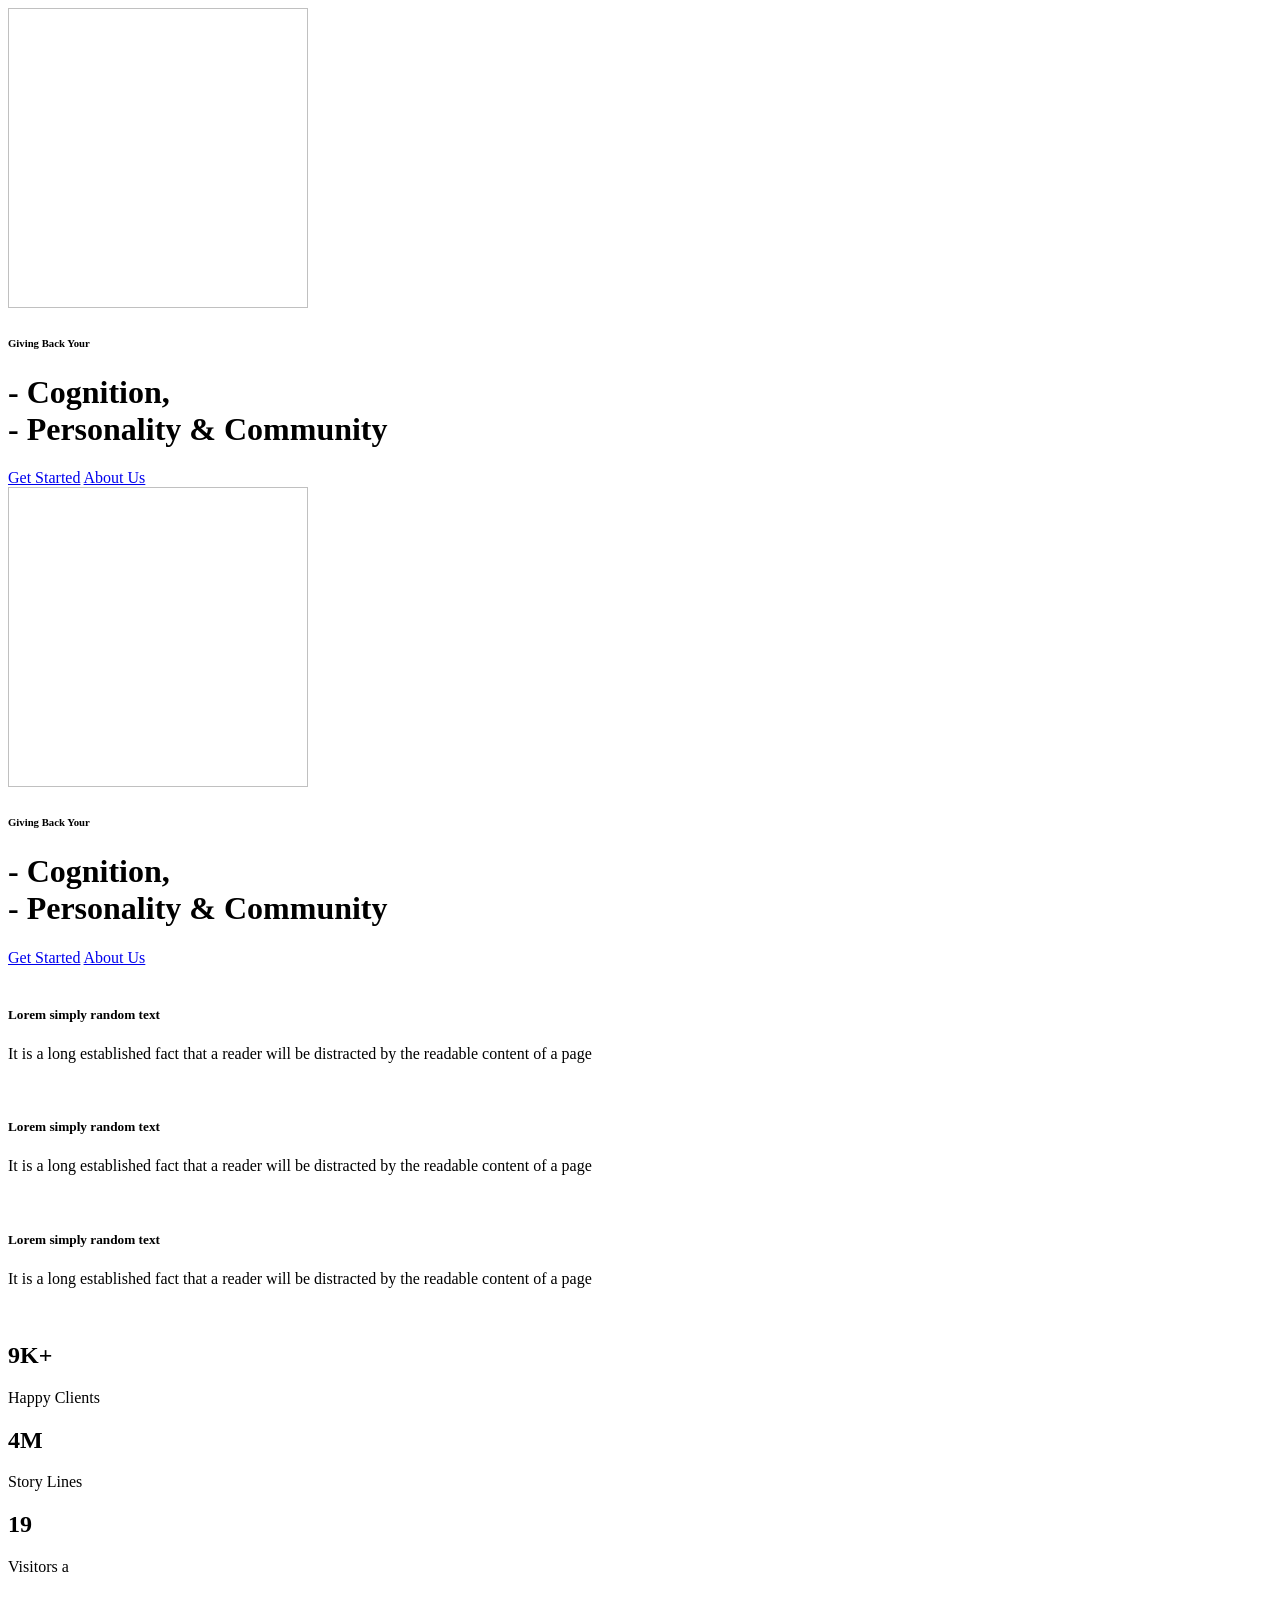
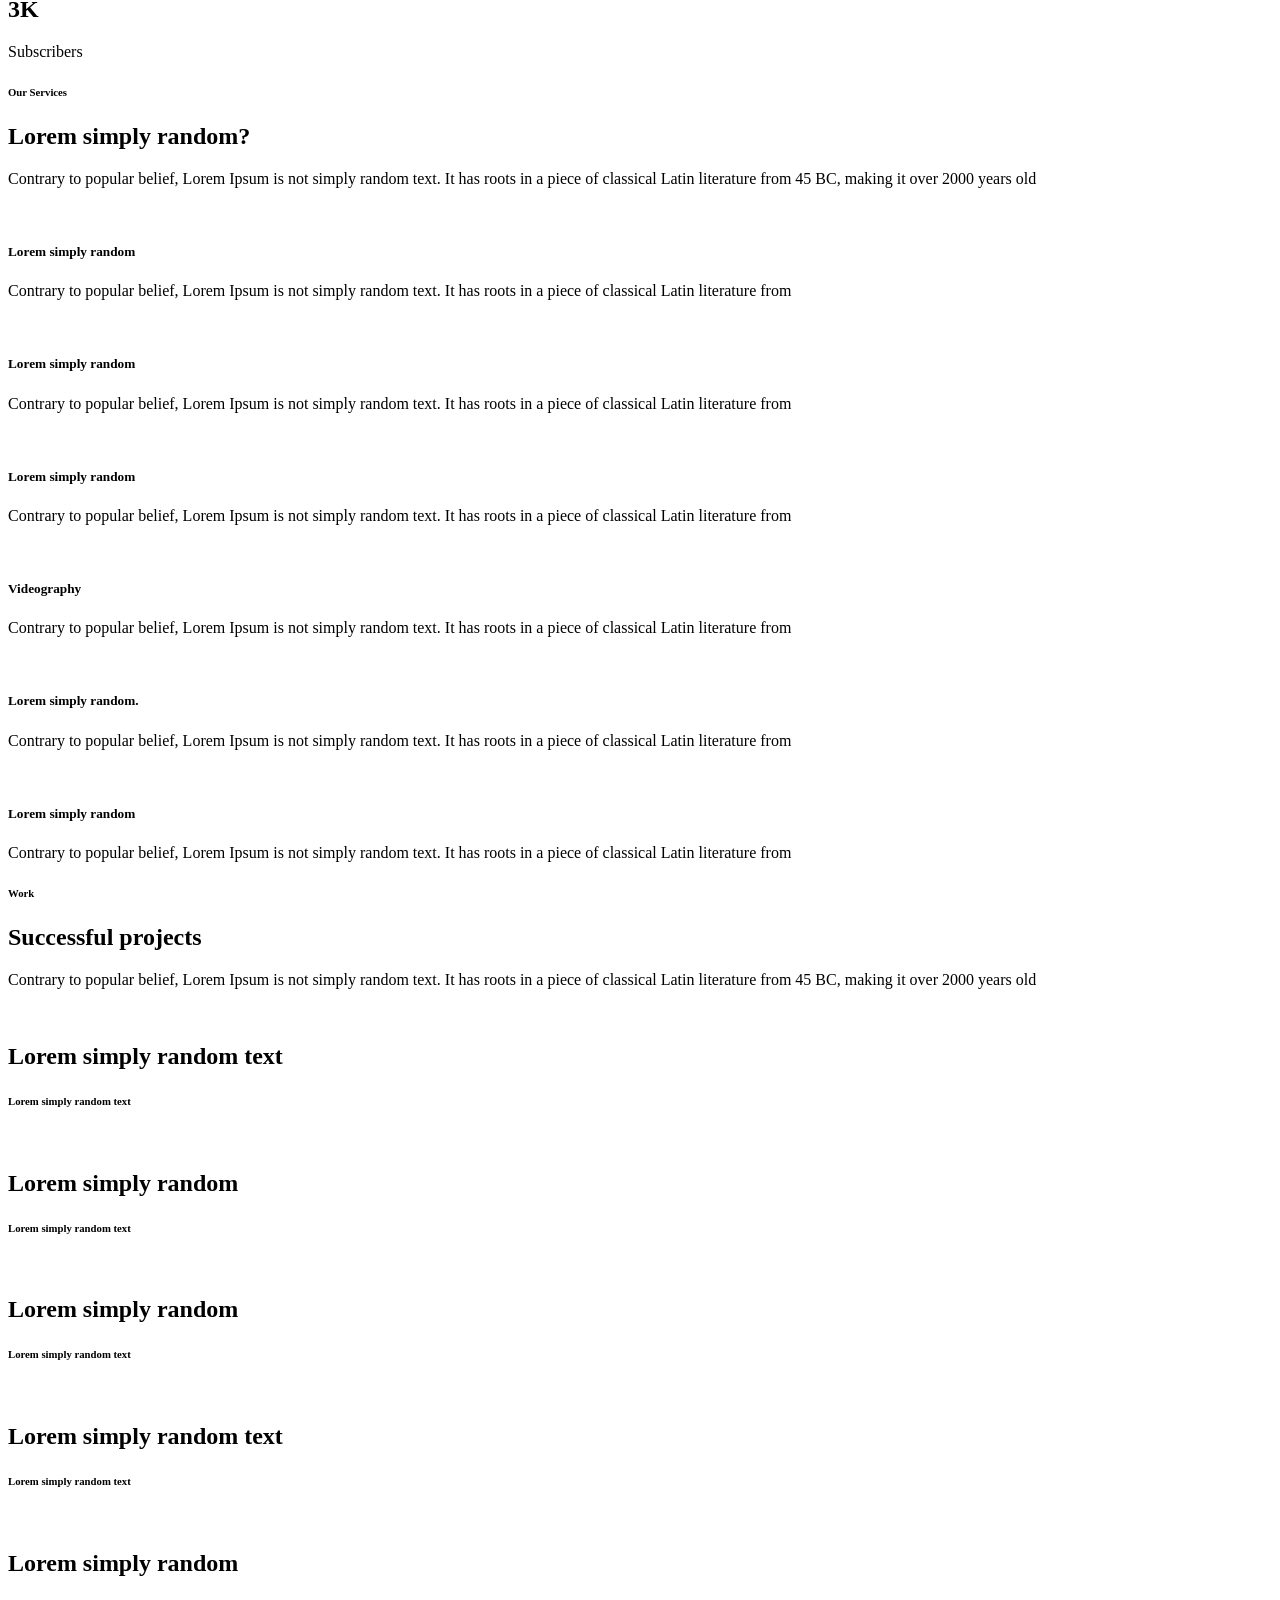
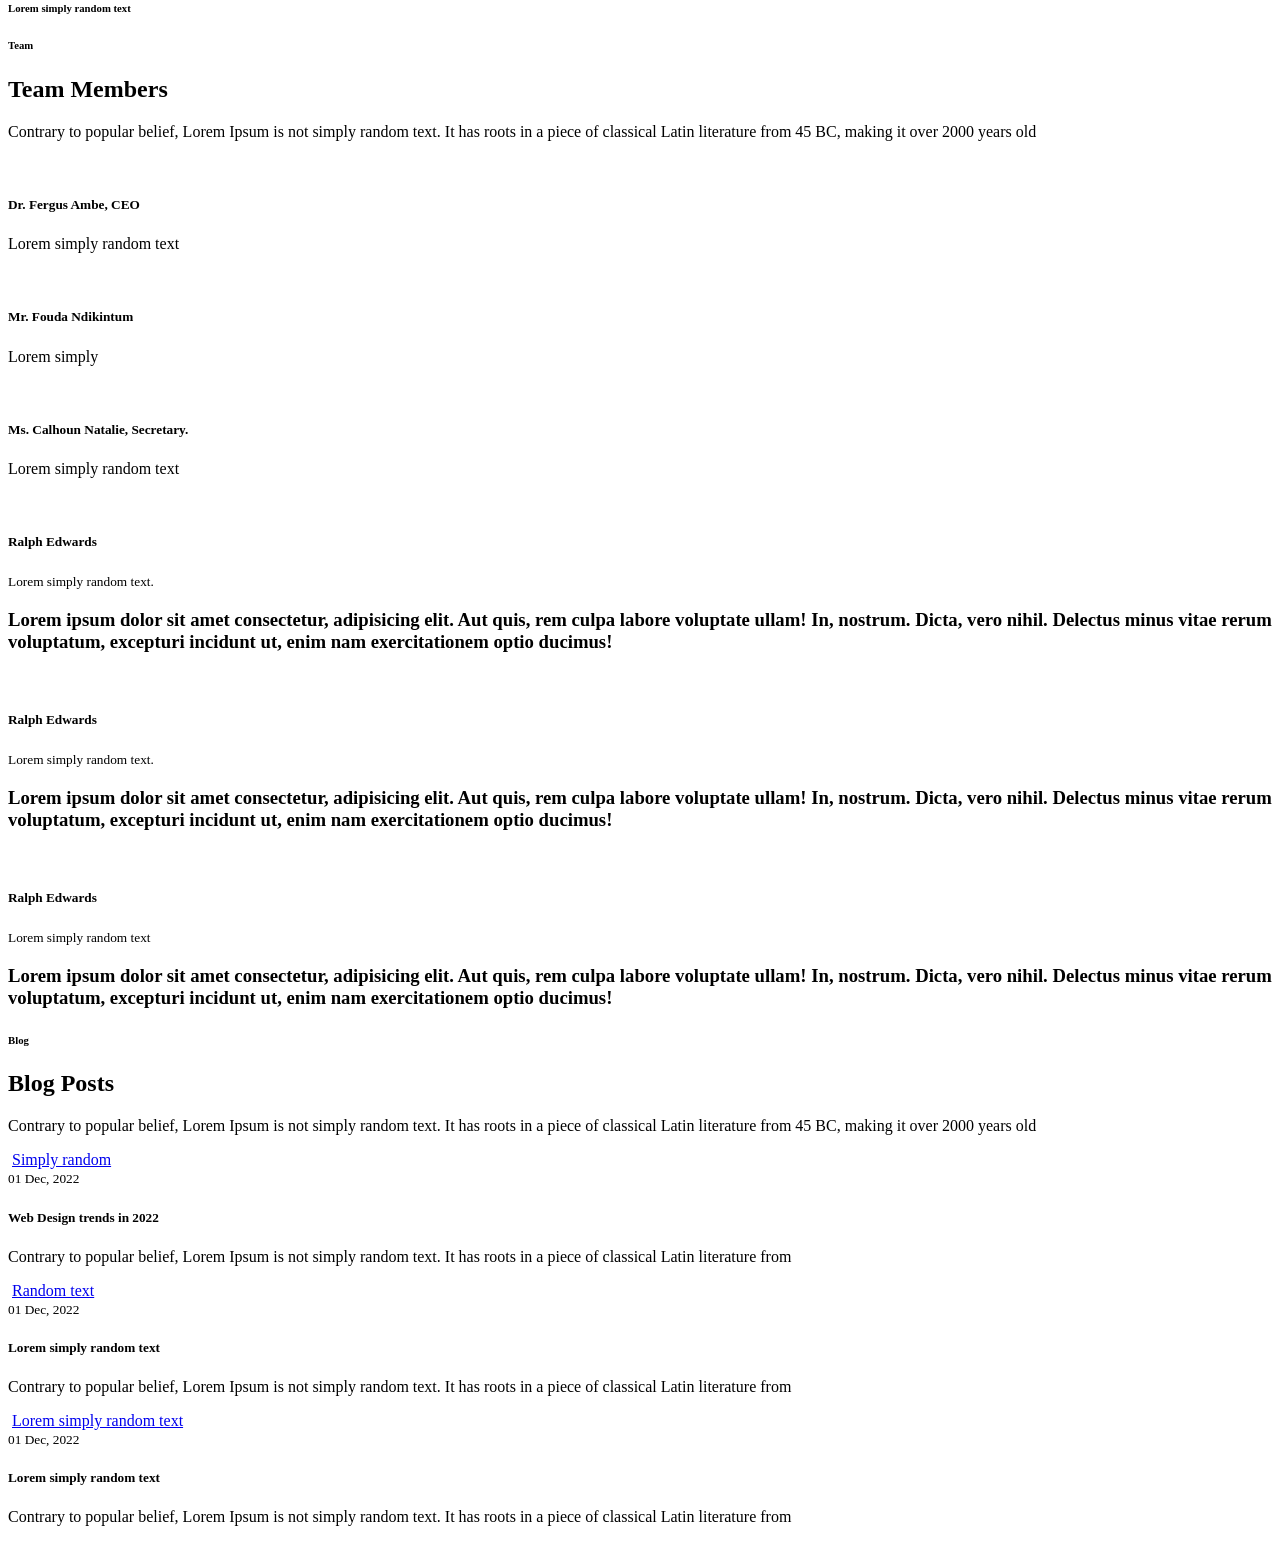
==== src/main/resources/templates/index.html @ 06181280 "first Noah's ark push" ====
<!doctype html>
<html lang="en" xmlns:th="http://www.w3.org/1999/xhtml">

<head th:replace="headerLinks :: headerLinks"></head>

<body data-bs-spy="scroll" data-bs-target=".navbar" data-bs-offset="70">

<div th:replace="navigation :: navigation "></div>

    <!-- SLIDER -->
    <div class="owl-carousel owl-theme hero-slider">
        <div class="slide slide1">
            <div class="container">
                <div class="row">
                    <div class="col-12 text-center text-white">
                        <img style="width:300px; height:300px;" th:src="@{./img/logowhite.png}">
                        <h6 class="text-white text-uppercase">Giving Back Your</h6>
                        <h1 class="display-3 my-4">- Cognition,<br />- Personality & Community</h1>
                        <a href="#" class="btn btn-brand">Get Started</a>
                        <a href="#" class="btn btn-outline-light ms-3">About Us</a>
                    </div>
                </div>
            </div>
        </div>
        <div class="slide slide2">
            <div class="container">
                <div class="row">
                    <div class="col-12 col-lg-10 offset-lg-1 text-white">
                        <img style="width:300px; height:300px;" th:src="@{./img/logowhite.png}">
                        <h6 class="text-white text-uppercase">Giving Back Your</h6>
                        <h1 class="display-3 my-4">- Cognition, <br />- Personality & Community</h1>
                        <a href="#" class="btn btn-brand">Get Started</a>
                        <a href="#" class="btn btn-outline-light ms-3">About Us</a>
                    </div>
                </div>
            </div>
        </div>
    </div>

    <!-- ABOUT -->
    <section id="about">
        <div class="container">
            <div class="row justify-content-center">
                <div class="col-lg-5 py-5">
                    <div class="row">

                        <div class="col-12">
                            <div class="info-box">
                                <img src="img/icon6.png" alt="">
                                <div class="ms-4">
                                    <h5>Lorem simply random text</h5>
                                    <p>It is a long established fact that a reader will be distracted by the readable
                                        content of a page </p>
                                </div>
                            </div>
                        </div>
                        <div class="col-12 mt-4">
                            <div class="info-box">
                                <img src="img/icon4.png" alt="">
                                <div class="ms-4">
                                    <h5>Lorem simply random text</h5>
                                    <p>It is a long established fact that a reader will be distracted by the readable
                                        content of a page </p>
                                </div>
                            </div>
                        </div>
                        <div class="col-12 mt-4">
                            <div class="info-box">
                                <img src="img/icon5.png" alt="">
                                <div class="ms-4">
                                    <h5>Lorem simply random text</h5>
                                    <p>It is a long established fact that a reader will be distracted by the readable
                                        content of a page </p>
                                </div>
                            </div>
                        </div>
                    </div>
                </div>
                <div class="col-lg-5">
                    <img src="img/about.png" alt="">
                </div>
            </div>
        </div>
    </section>

    <!-- MILESTONE -->
    <section id="milestone">
        <div class="container">
            <div class="row text-center justify-content-center gy-4">
                <div class="col-lg-2 col-sm-6">
                    <h1 class="display-4">9K+</h1>
                    <p class="mb-0">Happy Clients</p>
                </div>
                <div class="col-lg-2 col-sm-6">
                    <h1 class="display-4">4M</h1>
                    <p class="mb-0">Story Lines</p>
                </div>
                <div class="col-lg-2 col-sm-6">
                    <h1 class="display-4">19</h1>
                    <p class="mb-0">Visitors a</p>
                </div>
                <div class="col-lg-2 col-sm-6">
                    <h1 class="display-4">3K</h1>
                    <p class="mb-0">Subscribers</p>
                </div>
            </div>
        </div>
    </section>

    <section id="services" class="text-center">
        <div class="container">
            <div class="row">
                <div class="col-12">
                    <div class="intro">
                        <h6>Our Services</h6>
                        <h1>Lorem simply random?</h1>
                        <p class="mx-auto">Contrary to popular belief, Lorem Ipsum is not simply random text. It has
                            roots in a piece of classical Latin literature from 45 BC, making it over 2000 years old</p>
                    </div>
                </div>
            </div>
            <div class="row g-4">
                <div class="col-lg-4 col-md-6">
                    <div class="service">
                        <img src="img/icon1.png" alt="">
                        <h5>Lorem simply random</h5>
                        <p>Contrary to popular belief, Lorem Ipsum is not simply random text. It has roots in a piece of
                            classical Latin literature from</p>
                    </div>
                </div>
                <div class="col-lg-4 col-md-6">
                    <div class="service">
                        <img src="img/icon2.png" alt="">
                        <h5>Lorem simply random</h5>
                        <p>Contrary to popular belief, Lorem Ipsum is not simply random text. It has roots in a piece of
                            classical Latin literature from</p>
                    </div>
                </div>
                <div class="col-lg-4 col-md-6">
                    <div class="service">
                        <img src="img/icon3.png" alt="">
                        <h5>Lorem simply random</h5>
                        <p>Contrary to popular belief, Lorem Ipsum is not simply random text. It has roots in a piece of
                            classical Latin literature from</p>
                    </div>
                </div>
                <div class="col-lg-4 col-md-6">
                    <div class="service">
                        <img src="img/icon4.png" alt="">
                        <h5>Videography</h5>
                        <p>Contrary to popular belief, Lorem Ipsum is not simply random text. It has roots in a piece of
                            classical Latin literature from</p>
                    </div>
                </div>
                <div class="col-lg-4 col-md-6">
                    <div class="service">
                        <img src="img/icon5.png" alt="">
                        <h5>Lorem simply random.</h5>
                        <p>Contrary to popular belief, Lorem Ipsum is not simply random text. It has roots in a piece of
                            classical Latin literature from</p>
                    </div>
                </div>
                <div class="col-lg-4 col-md-6">
                    <div class="service">
                        <img src="img/icon6.png" alt="">
                        <h5>Lorem simply random</h5>
                        <p>Contrary to popular belief, Lorem Ipsum is not simply random text. It has roots in a piece of
                            classical Latin literature from</p>
                    </div>
                </div>
            </div>
        </div>
    </section>

    <section class="bg-light" id="portfolio">
    <div class="container">
        <div class="row">
            <div class="col-12">
                <div class="intro">
                    <h6>Work</h6>
                    <h1>Successful projects</h1>
                    <p class="mx-auto">Contrary to popular belief, Lorem Ipsum is not simply random text. It has
                        roots in a piece of classical Latin literature from 45 BC, making it over 2000 years old</p>
                </div>
            </div>
        </div>
    </div>
    <div id="projects-slider" class="owl-theme owl-carousel">
        <div class="project">
            <div class="overlay"></div>
            <img src="img/project1.webp" alt="">
            <div class="content">
                <h2>Lorem simply random text</h2>
                <h6>Lorem simply random text</h6>
            </div>
        </div>
        <div class="project">
            <div class="overlay"></div>
            <img src="img/project2.webp" alt="">
            <div class="content">
                <h2>Lorem simply random</h2>
                <h6>Lorem simply random text</h6>
            </div>
        </div>
        <div class="project">
            <div class="overlay"></div>
            <img src="img/project3.jpg" alt="">
            <div class="content">
                <h2>Lorem simply random</h2>
                <h6>Lorem simply random text</h6>
            </div>
        </div>
        <div class="project">
            <div class="overlay"></div>
            <img src="img/project4.jpg" alt="">
            <div class="content">
                <h2>Lorem simply random text</h2>
                <h6>Lorem simply random text</h6>
            </div>
        </div>
        <div class="project">
            <div class="overlay"></div>
            <img src="img/project5.jpg" alt="">
            <div class="content">
                <h2>Lorem simply random</h2>
                <h6>Lorem simply random text</h6>
            </div>
        </div>
    </div>
</section>

    <section id="team">
        <div class="container">
            <div class="row">
                <div class="col-12">
                    <div class="intro">
                        <h6>Team</h6>
                        <h1>Team Members</h1>
                        <p class="mx-auto">Contrary to popular belief, Lorem Ipsum is not simply random text. It has
                            roots in a piece of classical Latin literature from 45 BC, making it over 2000 years old</p>
                    </div>
                </div>
            </div>
            <div class="row justify-content-center">
                <div class="col-lg-4 col-md-8">
                    <div class="team-member">
                        <div class="image">
                            <img src="img/team_1.jpg" alt="">
                            <div class="social-icons">
                                <a href="#"><i class='bx bxl-facebook'></i></a>
                                <a href="#"><i class='bx bxl-twitter'></i></a>
                                <a href="#"><i class='bx bxl-instagram'></i></a>
                                <a href="#"><i class='bx bxl-pinterest'></i></a>
                            </div>
                            <div class="overlay"></div>
                        </div>

                        <h5>Dr. Fergus Ambe, CEO
                        </h5>
                        <p>Lorem simply random text</p>
                    </div>
                </div>
                <div class="col-lg-4 col-md-8">
                    <div class="team-member">
                        <div class="image">
                            <img src="img/team_2.jpg" alt="">
                            <div class="social-icons">
                                <a href="#"><i class='bx bxl-facebook'></i></a>
                                <a href="#"><i class='bx bxl-twitter'></i></a>
                                <a href="#"><i class='bx bxl-instagram'></i></a>
                                <a href="#"><i class='bx bxl-pinterest'></i></a>
                            </div>
                            <div class="overlay"></div>
                        </div>

                        <h5>Mr. Fouda Ndikintum</h5>
                        <p>Lorem simply</p>
                    </div>
                </div>
                <div class="col-lg-4 col-md-8">
                    <div class="team-member">
                        <div class="image">
                            <img src="img/team_3.jpg" alt="">
                            <div class="social-icons">
                                <a href="#"><i class='bx bxl-facebook'></i></a>
                                <a href="#"><i class='bx bxl-twitter'></i></a>
                                <a href="#"><i class='bx bxl-instagram'></i></a>
                                <a href="#"><i class='bx bxl-pinterest'></i></a>
                            </div>
                            <div class="overlay"></div>
                        </div>

                        <h5>Ms. Calhoun Natalie, Secretary.</h5>
                        <p>Lorem simply random text</p>
                    </div>
                </div>
            </div>
        </div>
    </section>

    <section class="bg-light" id="reviews">

        <div class="owl-theme owl-carousel reviews-slider container">
            <div class="review">
                <div class="person">
                    <img src="img/team_1.jpg" alt="">
                    <h5>Ralph Edwards</h5>
                    <small>Lorem simply random text.</small>
                </div>
                <h3>Lorem ipsum dolor sit amet consectetur, adipisicing elit. Aut quis, rem culpa labore voluptate
                    ullam! In, nostrum. Dicta, vero nihil. Delectus minus vitae rerum voluptatum, excepturi incidunt ut,
                    enim nam exercitationem optio ducimus!</h3>
                <div class="stars">
                    <i class='bx bxs-star'></i>
                    <i class='bx bxs-star'></i>
                    <i class='bx bxs-star'></i>
                    <i class='bx bxs-star'></i>
                    <i class="bx bxs-star-half"></i>
                </div>
                <i class='bx bxs-quote-alt-left'></i>
            </div>
            <div class="review">
                <div class="person">
                    <img src="img/team_2.jpg" alt="">
                    <h5>Ralph Edwards</h5>
                    <small>Lorem simply random text.</small>
                </div>
                <h3>Lorem ipsum dolor sit amet consectetur, adipisicing elit. Aut quis, rem culpa labore voluptate
                    ullam! In, nostrum. Dicta, vero nihil. Delectus minus vitae rerum voluptatum, excepturi incidunt ut,
                    enim nam exercitationem optio ducimus!</h3>
                <div class="stars">
                    <i class='bx bxs-star'></i>
                    <i class='bx bxs-star'></i>
                    <i class='bx bxs-star'></i>
                    <i class='bx bxs-star'></i>
                    <i class="bx bxs-star-half"></i>
                </div>
                <i class='bx bxs-quote-alt-left'></i>
            </div>
            <div class="review">
                <div class="person">
                    <img src="img/team_3.jpg" alt="">
                    <h5>Ralph Edwards</h5>
                    <small>Lorem simply random text</small>
                </div>
                <h3>Lorem ipsum dolor sit amet consectetur, adipisicing elit. Aut quis, rem culpa labore voluptate
                    ullam! In, nostrum. Dicta, vero nihil. Delectus minus vitae rerum voluptatum, excepturi incidunt ut,
                    enim nam exercitationem optio ducimus!</h3>
                <div class="stars">
                    <i class='bx bxs-star'></i>
                    <i class='bx bxs-star'></i>
                    <i class='bx bxs-star'></i>
                    <i class='bx bxs-star'></i>
                    <i class="bx bxs-star-half"></i>
                </div>
                <i class='bx bxs-quote-alt-left'></i>
            </div>
        </div>
    </section>

    <section id="blog">
        <div class="container">
            <div class="row">
                <div class="col-12">
                    <div class="intro">
                        <h6>Blog</h6>
                        <h1>Blog Posts</h1>
                        <p class="mx-auto">Contrary to popular belief, Lorem Ipsum is not simply random text. It has
                            roots in a piece of classical Latin literature from 45 BC, making it over 2000 years old</p>
                    </div>
                </div>
            </div>
            <div class="row">
                <div class="col-md-4">
                    <article class="blog-post">
                        <img src="img/project5.jpg" alt="">
                        <a href="#" class="tag">Simply random</a>
                        <div class="content">
                            <small>01 Dec, 2022</small>
                            <h5>Web Design trends in 2022</h5>
                            <p>Contrary to popular belief, Lorem Ipsum is not simply random text. It has roots in a
                                piece of classical Latin literature from</p>
                        </div>
                    </article>
                </div>
                <div class="col-md-4">
                    <article class="blog-post">
                        <img src="img/project4.jpg" alt="">
                        <a href="#" class="tag">Random text</a>
                        <div class="content">
                            <small>01 Dec, 2022</small>
                            <h5>Lorem simply random text</h5>
                            <p>Contrary to popular belief, Lorem Ipsum is not simply random text. It has roots in a
                                piece of classical Latin literature from</p>
                        </div>
                    </article>
                </div>
                <div class="col-md-4">
                    <article class="blog-post">
                        <img src="img/team_3.jpg" alt="">
                        <a href="#" class="tag">Lorem simply random text</a>
                        <div class="content">
                            <small>01 Dec, 2022</small>
                            <h5>Lorem simply random text</h5>
                            <p>Contrary to popular belief, Lorem Ipsum is not simply random text. It has roots in a
                                piece of classical Latin literature from</p>
                        </div>
                    </article>
                </div>
            </div>
        </div>
    </section>

    <!--    this is the footer section -->
    <div th:replace="footer :: footer "></div>
</body>
</html>
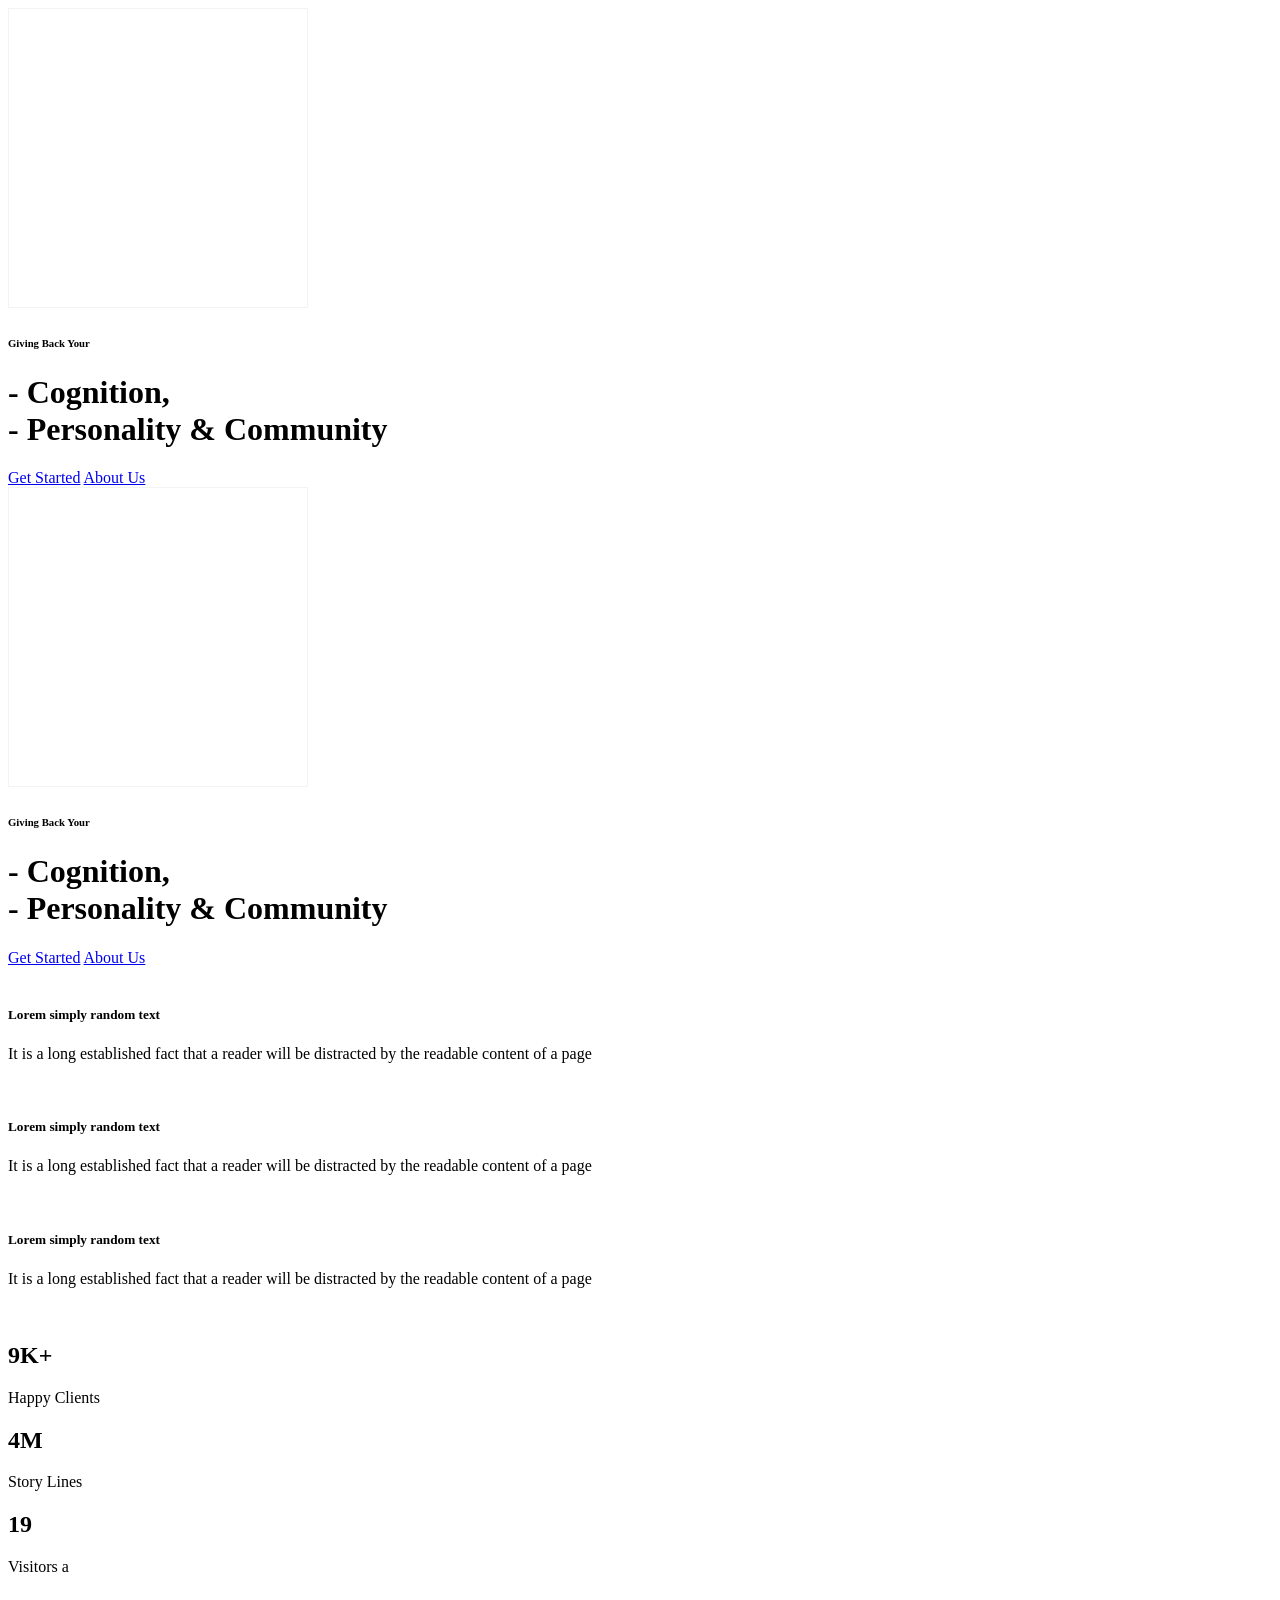
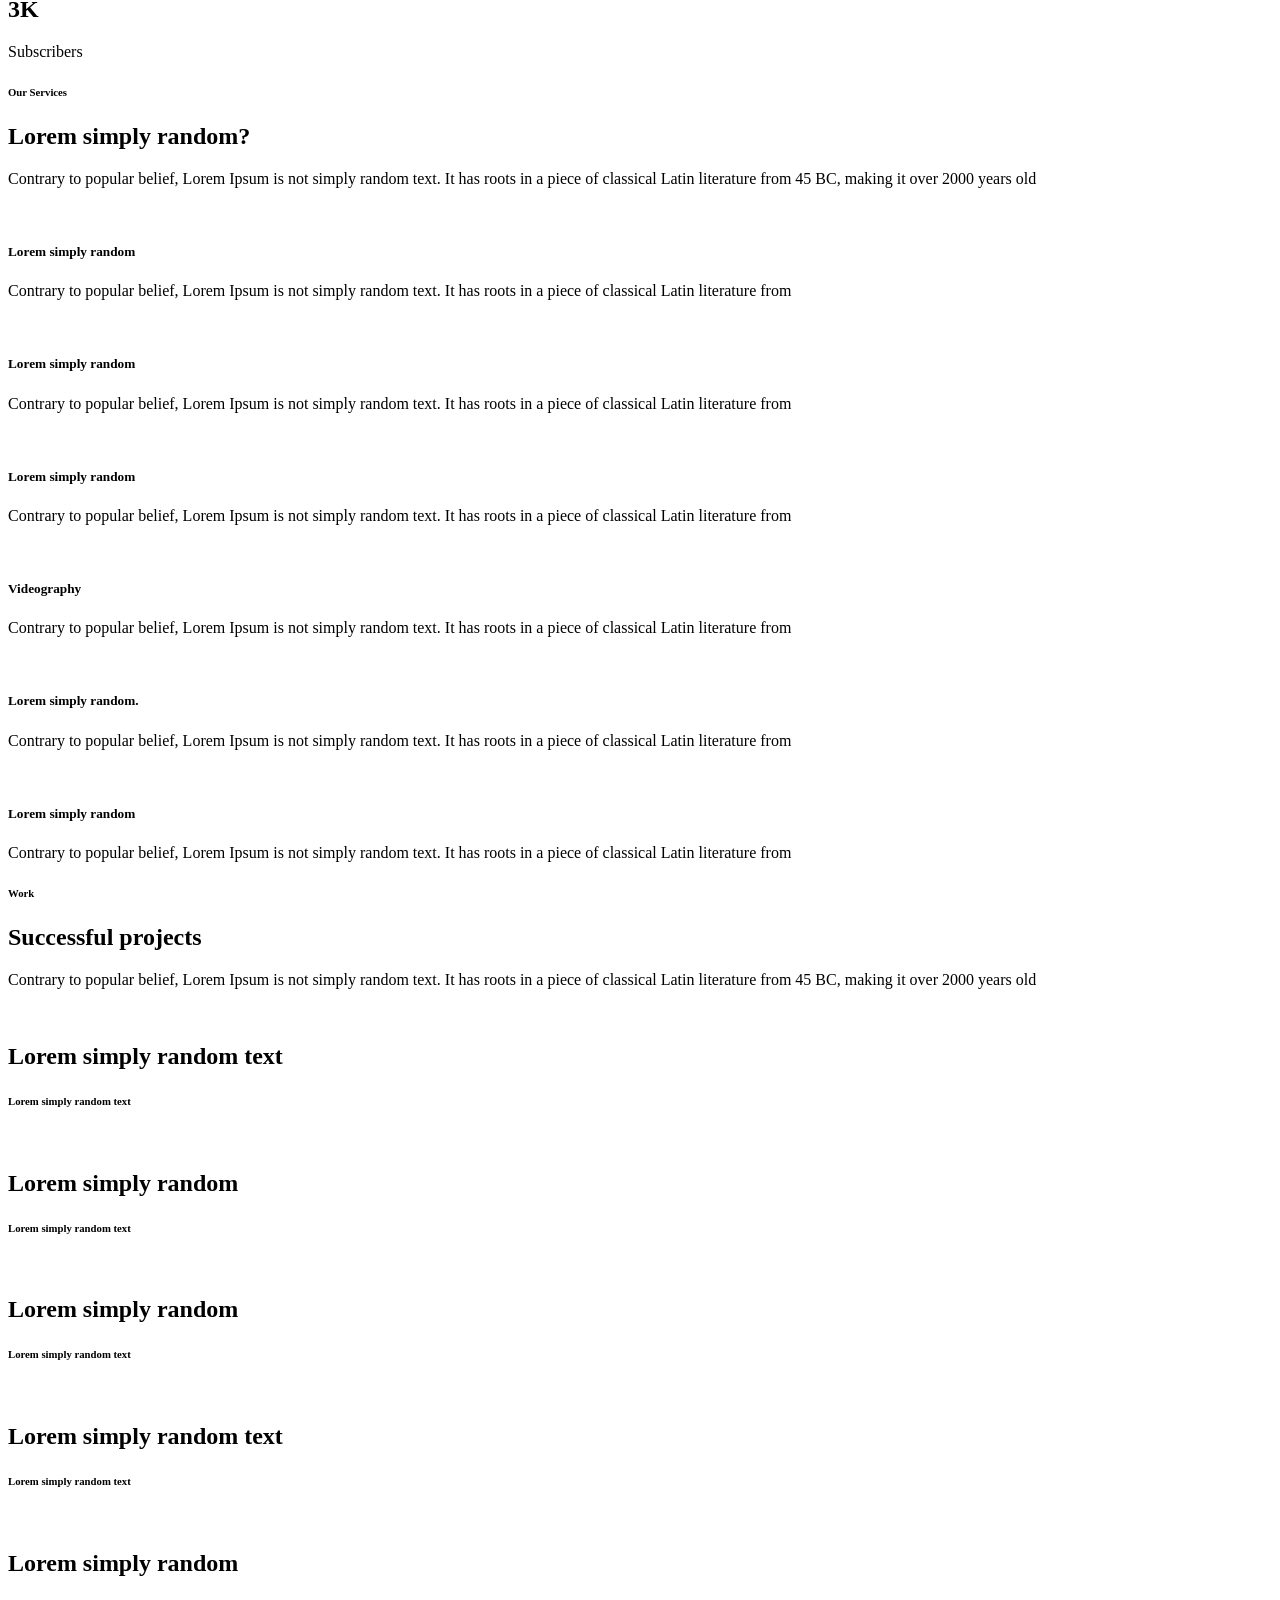
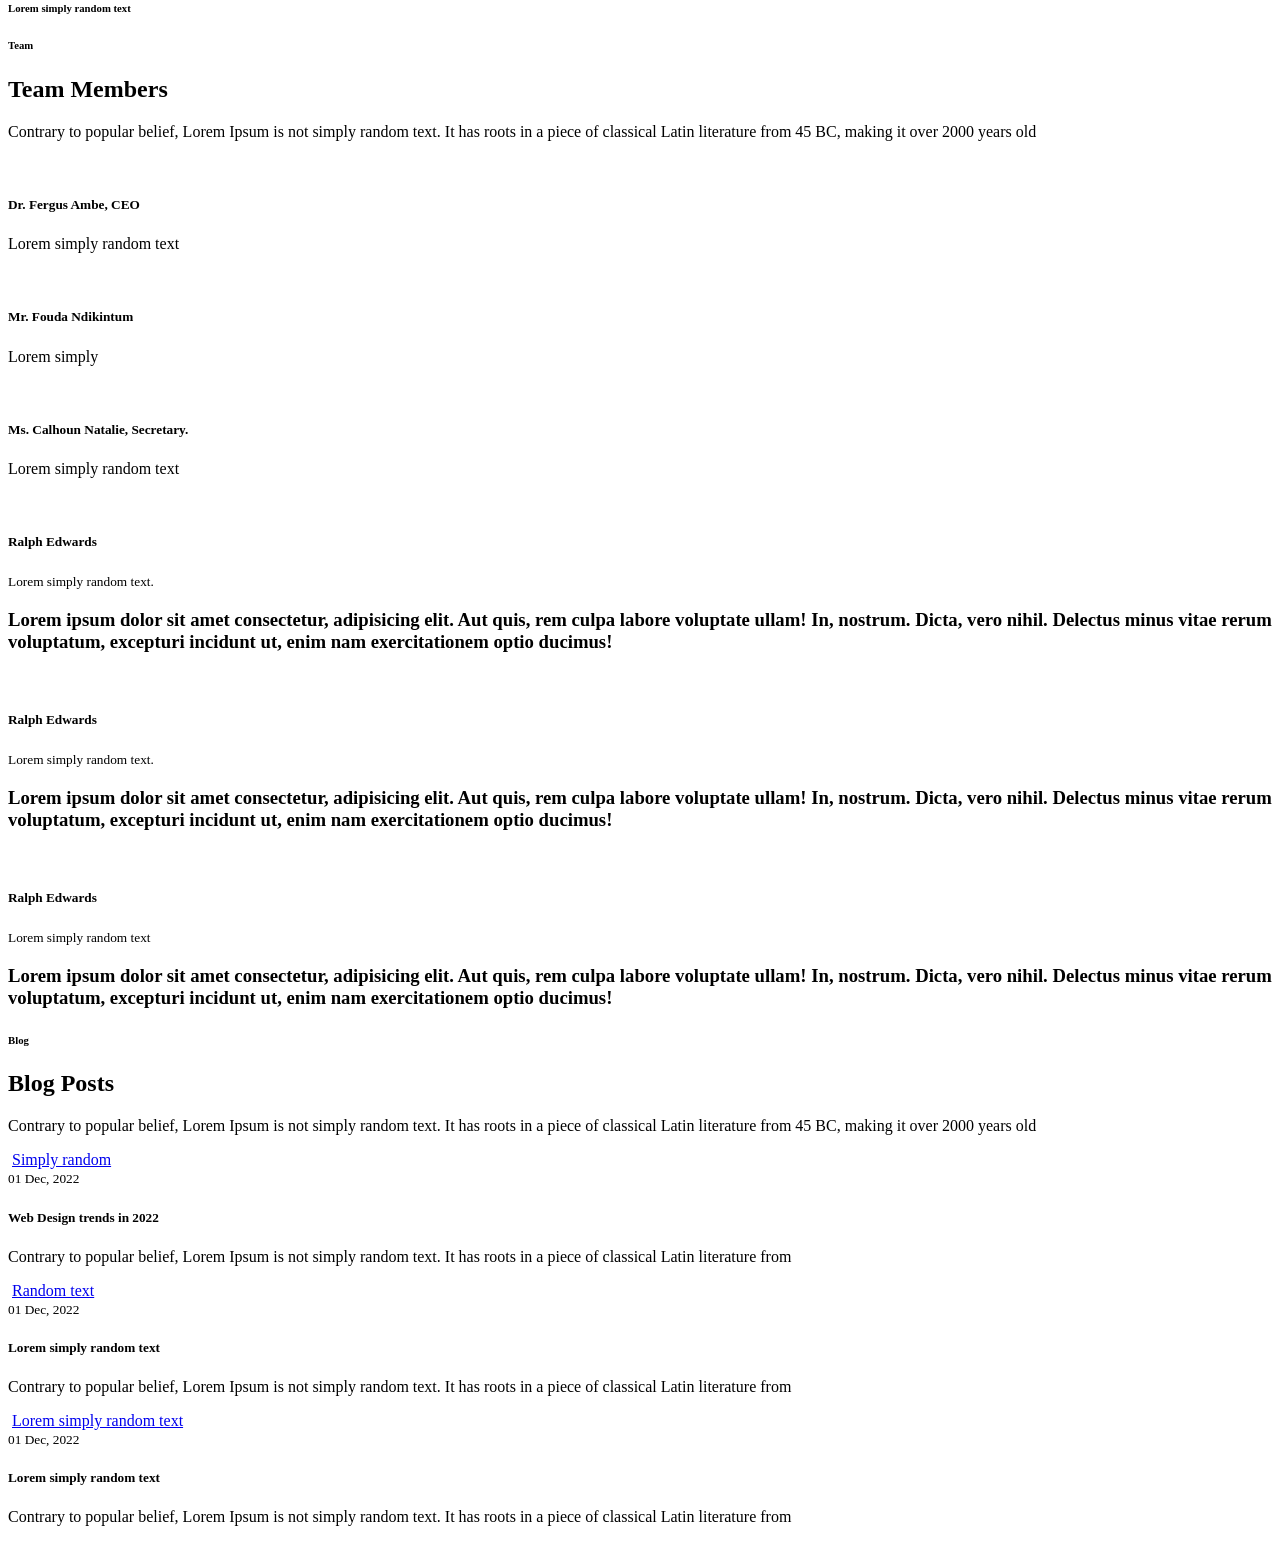
==== commit 1feea688: "registration and login UI DONE" ====
--- a/src/main/resources/templates/index.html
+++ b/src/main/resources/templates/index.html
@@ -13,7 +13,7 @@
             <div class="container">
                 <div class="row">
                     <div class="col-12 text-center text-white">
-                        <img style="width:300px; height:300px;" th:src="@{./img/logowhite.png}">
+                        <img style="width:300px; height:300px; opacity:0.2" th:src="@{./img/logowhite.png}">
                         <h6 class="text-white text-uppercase">Giving Back Your</h6>
                         <h1 class="display-3 my-4">- Cognition,<br />- Personality & Community</h1>
                         <a href="#" class="btn btn-brand">Get Started</a>
@@ -26,7 +26,7 @@
             <div class="container">
                 <div class="row">
                     <div class="col-12 col-lg-10 offset-lg-1 text-white">
-                        <img style="width:300px; height:300px;" th:src="@{./img/logowhite.png}">
+                        <img style="width:300px; height:300px; opacity:0.2" th:src="@{./img/logowhite.png}">
                         <h6 class="text-white text-uppercase">Giving Back Your</h6>
                         <h1 class="display-3 my-4">- Cognition, <br />- Personality & Community</h1>
                         <a href="#" class="btn btn-brand">Get Started</a>
